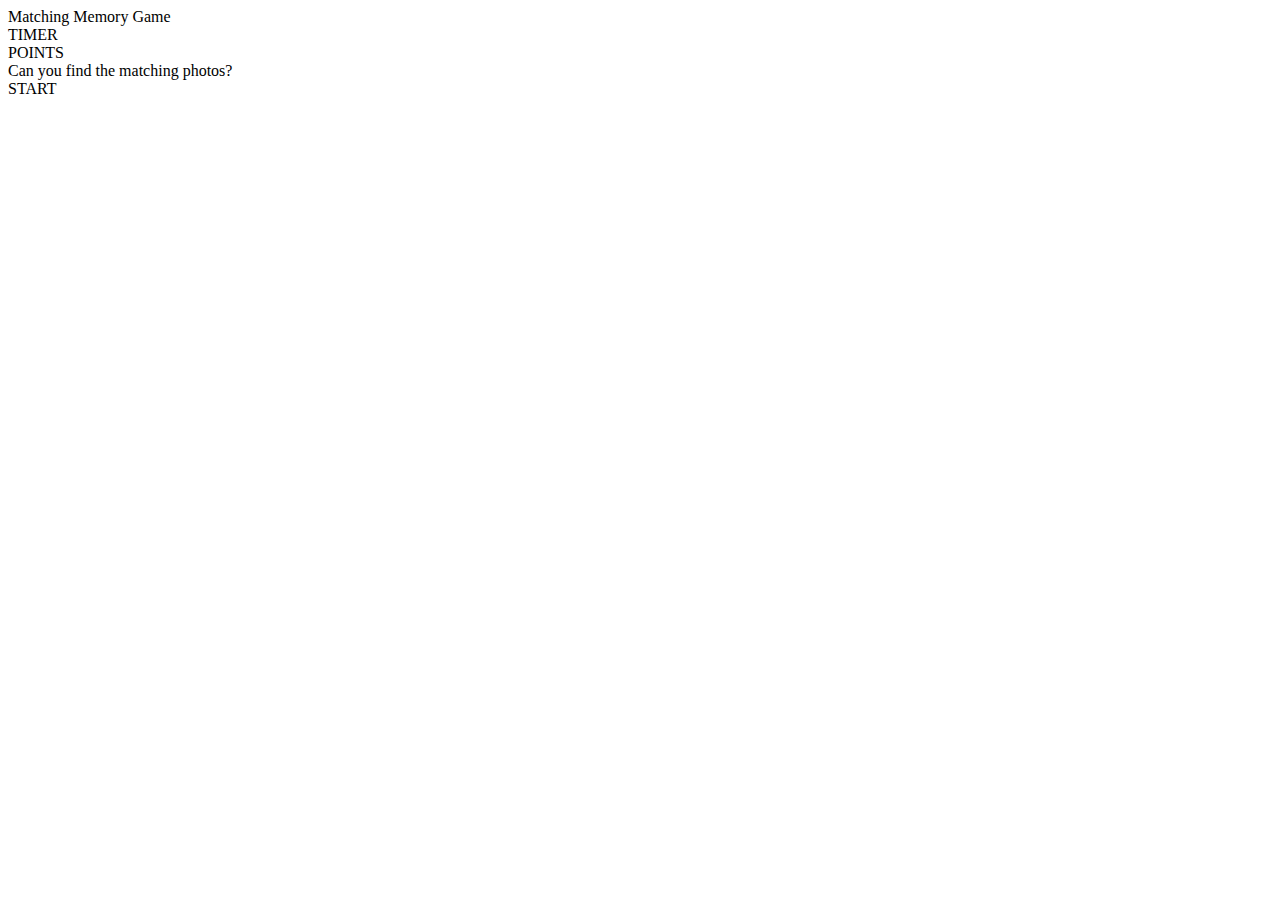
==== memoryCardV2.html @ 9b4fc2e1 "added photos and css and html files" ====
<!DOCTYPE html>
	<html>
		<head>
		<link type="text/css" rel="stylesheet" href="memoryCard.css"/>
		<!-- <script>
		var memory_cards = [childPic1,pic1,pic2,pic2,pic3,pic3,pic4,pic4,pic5,pic5,pic6,pic6,pic7,pic7,pic8,pic8,pic9];
		var new array when cards match = [];
		function(){
			"a function that randomly shuffles cards"
		};

		function(){
		evenlistener 
		};
		
		function(){
		"a function for timer"
		};

		function(){
		"timer starts"		
		}

		
		</script> -->
		<title>Memory Card Game</title> 
		</head>
		<body>
			<div class="container">
				<div class="top-panel">
					<div class="title">Matching Memory Game</div>
				</div>
				<div class="side-panel">
					<div class="timer">TIMER</div>
					<div class="points">POINTS</div>

		<!-- <div class="memory-skills">Improve your memory skills!</div> --> 
					<div class="matching-photos">Can you find the matching photos?</div> 
					<div class="start-button">START</div>
				</div>
				<div class="board">
					<div class= "tile" id="card1">
						<div class="front" id="front_1"></div>
					</div>
					<div class="tile" id="card2">
						<div class="front" id="front_2"></div>
					</div>
					<div class="tile" id="card3">
						<div class="front" id="front_3"></div>
					</div>
					<div class="tile" id="card4">
						<div class="front" id="front_4"></div>
					</div>
					<div class="tile" id="card5">
						<div class="front" id="front_5"></div>
					</div>
					<div class="tile" id="card6">
						<div class="front" id="front_6"></div>
					</div>
					<div class="tile" id="card7">
						<div class="front" id="front_7"></div>
					</div>
					<div class="tile" id="card8">
						<div class="front" id="front_8"></div>
					</div>
					<div class="tile" id="card9">
						<div class="front" id="front_9"></div>
					</div>
					<div class="tile" id="card10">
						<div class="front" id="front_10"></div>
					</div>
					<div class="tile" id="card11">
						<div class="front" id="front_11"></div>
					</div>
					<div class="tile" id="card12">
						<div class="front" id="front_12"></div>
					</div>
					<div class="tile" id="card13">
						<div class="front" id="front_13"></div>
					</div>
					<div class="tile" id="card14">
						<div class="front" id="front_14"></div>
					</div>
					<div class="tile" id="card15">
						<div class="front" id="front_15"></div>
					</div>
					<div class="tile" id="card16">
						<div class="front" id="front_16"></div>
					</div>
					<div class="tile" id="card17">
						<div class="front" id="front_17"></div>
					</div>
					<div class="tile" id="card18">
						<div class="front" id="front_18"></div>
					</div>
					<div class="tile" id="card19">
						<div class="front" id="front_19"></div>
					</div>
					<div class="tile" id="card20">
						<div class="front" id="front_20"></div>
					</div>
				</div>
			</div>	
		</body>
	<html>

	<!--Css will have design of memory board:
	background:
	border:
	width:
	height:
	margin:
	link to image of chilldren
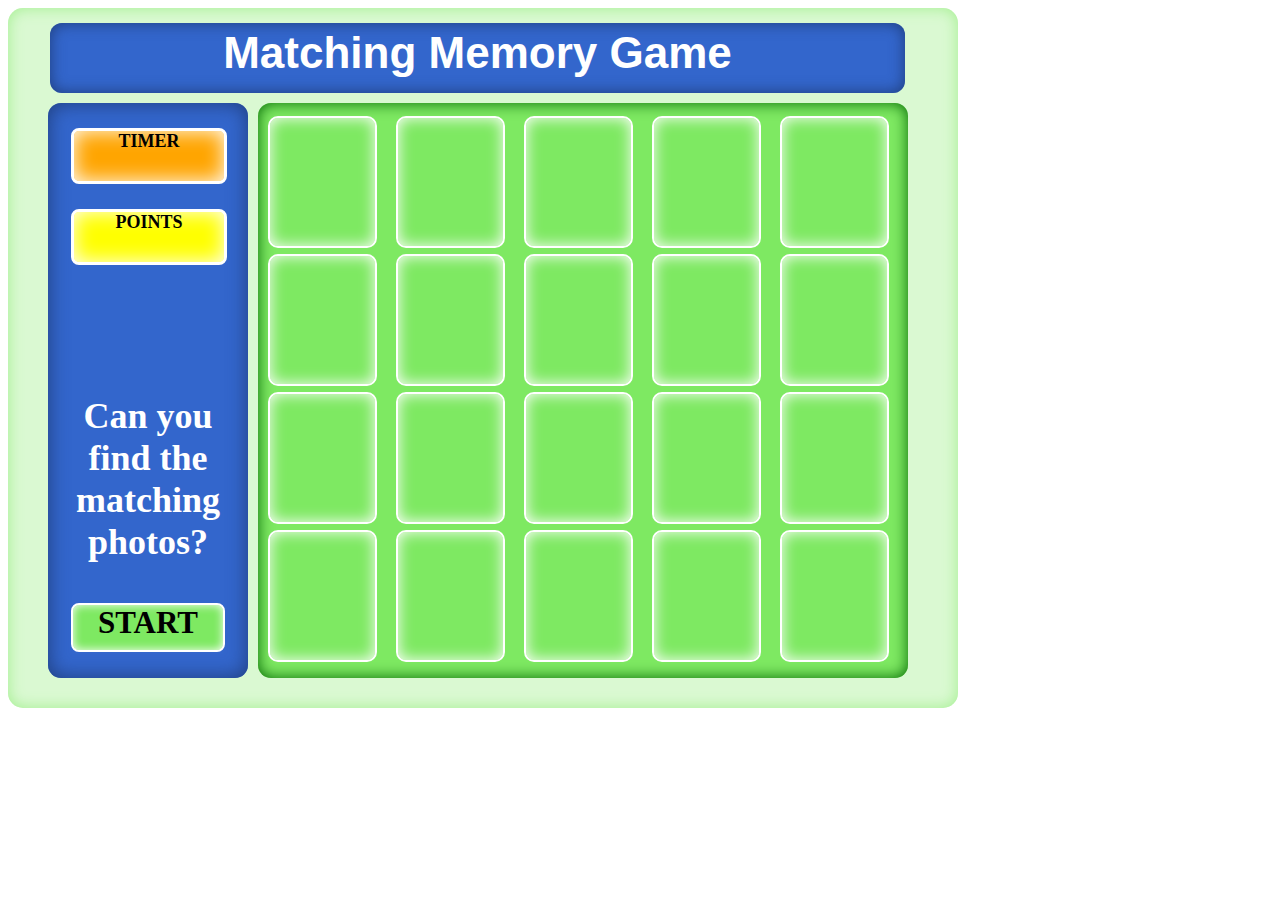
==== commit 9cb3942a: "March 9 updated files from computer" ====
--- a/memoryCardV2.html
+++ b/memoryCardV2.html
@@ -1,7 +1,7 @@
 <!DOCTYPE html>
 	<html>
 		<head>
-		<link type="text/css" rel="stylesheet" href="memoryCard.css"/>
+		<link type="text/css" rel="stylesheet" href="memoryCardV2.css"/>
 		<!-- <script>
 		var memory_cards = [childPic1,pic1,pic2,pic2,pic3,pic3,pic4,pic4,pic5,pic5,pic6,pic6,pic7,pic7,pic8,pic8,pic9];
 		var new array when cards match = [];
@@ -23,7 +23,9 @@
 
 		
 		</script> -->
-		<title>Memory Card Game</title> 
+		<title>Memory Card Game</title>
+		<script src="https://ajax.googleapis.com/ajax/libs/jquery/2.2.0/jquery.min.js"></script> 
+		<script src="memoryCard.js"></script>
 		</head>
 		<body>
 			<div class="container">
@@ -39,65 +41,65 @@
 					<div class="start-button">START</div>
 				</div>
 				<div class="board">
-					<div class= "tile" id="card1">
-						<div class="front" id="front_1"></div>
+					<div class= "tile face-down"  id="card1">
+						
 					</div>
-					<div class="tile" id="card2">
-						<div class="front" id="front_2"></div>
+					<div class="tile face-down" id="card2">
+						
 					</div>
-					<div class="tile" id="card3">
-						<div class="front" id="front_3"></div>
+					<div class="tile face-down" id="card3">
+						
 					</div>
-					<div class="tile" id="card4">
-						<div class="front" id="front_4"></div>
+					<div class="tile face-down" id="card4">
+						
 					</div>
-					<div class="tile" id="card5">
-						<div class="front" id="front_5"></div>
+					<div class="tile face-down" id="card5">
+						
 					</div>
-					<div class="tile" id="card6">
-						<div class="front" id="front_6"></div>
+					<div class="tile face-down" id="card6">
+						
 					</div>
-					<div class="tile" id="card7">
-						<div class="front" id="front_7"></div>
+					<div class="tile face-down" id="card7">
+						
 					</div>
-					<div class="tile" id="card8">
-						<div class="front" id="front_8"></div>
+					<div class="tile face-down" id="card8">
+						
 					</div>
-					<div class="tile" id="card9">
-						<div class="front" id="front_9"></div>
+					<div class="tile face-down" id="card9">
+						
 					</div>
-					<div class="tile" id="card10">
-						<div class="front" id="front_10"></div>
+					<div class="tile face-down" id="card10">
+						
 					</div>
-					<div class="tile" id="card11">
-						<div class="front" id="front_11"></div>
+					<div class="tile face-down" id="card11">
+						
 					</div>
-					<div class="tile" id="card12">
-						<div class="front" id="front_12"></div>
+					<div class="tile face-down" id="card12">
+						
 					</div>
-					<div class="tile" id="card13">
-						<div class="front" id="front_13"></div>
+					<div class="tile face-down" id="card13">
+						
 					</div>
-					<div class="tile" id="card14">
-						<div class="front" id="front_14"></div>
+					<div class="tile face-down" id="card14">
+						
 					</div>
-					<div class="tile" id="card15">
-						<div class="front" id="front_15"></div>
+					<div class="tile face-down" id="card15">
+						
 					</div>
-					<div class="tile" id="card16">
-						<div class="front" id="front_16"></div>
+					<div class="tile face-down" id="card16">
+						
 					</div>
-					<div class="tile" id="card17">
-						<div class="front" id="front_17"></div>
+					<div class="tile face-down" id="card17">
+						
 					</div>
-					<div class="tile" id="card18">
-						<div class="front" id="front_18"></div>
+					<div class="tile face-down" id="card18">
+						
 					</div>
-					<div class="tile" id="card19">
-						<div class="front" id="front_19"></div>
+					<div class="tile face-down" id="card19">
+						
 					</div>
-					<div class="tile" id="card20">
-						<div class="front" id="front_20"></div>
+					<div class="tile face-down" id="card20">
+						
 					</div>
 				</div>
 			</div>	
--- a/memoryCardV2.css
+++ b/memoryCardV2.css
@@ -0,0 +1,143 @@
+/*body{*/
+	/*/*background: #99ffbb;*/
+/*	font-family: PT Sans Narrow, Helvetica;
+	text-align: center;
+	font-size: 27px;
+	color: #1f3d7a;*/
+/*
+}*/
+
+.container{
+	width: 950px;
+	height: 700px;
+	background: #daf9d2;
+	border-radius: 15px;
+	box-shadow: 0 0 15px #a3ef8f inset;
+	position: relative;
+}
+
+.top-panel{
+	background: #3366cc;
+	width: 855px;
+	height: 70px;
+	border-radius: 12px;
+	box-shadow: 0 0 15px #1f3d7a inset;
+	margin-top: 15px;
+	margin-bottom: 10px;
+	margin-left: 42px;
+	float: left;
+}
+
+.title{
+	font-family: Verdana, Helvetica;
+	text-align: center;
+	font-size: 44px;
+	color: white;
+	font-weight: bolder;
+	margin-top: 5px;
+}
+
+.side-panel{
+	background: #3366cc;
+	border-radius: 13px;
+	box-shadow: 0 0 20px #1f3d7a inset;
+	margin-right: 10px;
+	margin-left: 40px;
+	padding-top: 10px;
+	padding-bottom: 15px;
+	height: 550px;
+	width: 200px;
+	float: left;
+}
+
+.timer{
+	background: orange;
+	border-radius: 8px;
+	border: solid 3px white;
+	box-shadow: 0 0 20px white inset;
+	height: 50px;
+	width: 150px;
+	margin-left: 23px;
+	margin-top: 15px;
+	font-size: 18px;
+	font-weight: bolder;
+	font-family: pt sans narrow;
+	color: black;
+	text-align: center;
+}
+
+.points{
+	background: yellow;
+	border-radius: 8px;
+	border: solid 3px white;
+	box-shadow: 0 0 20px white inset;
+	width: 150px;
+	height: 50px;
+	margin-left: 23px;
+	margin-top: 25px;
+	font-size: 18px;
+	font-weight: bolder;
+	color: black;
+	text-align: center;
+	font-family: pt sans narrow;
+}
+
+.start-button{
+	background: #7ee962;
+	border-radius: 8px;
+	border: solid 2px white;
+	box-shadow: 0 0 10px white inset;
+	width: 150px;
+	height: 45px;
+	font-weight: bolder;
+	font-size: 31px;
+	font-family: arial black;
+	text-align: center;
+	color: black;
+	margin-left: 23px;
+	margin-top: 40px;
+}
+/*.memory-skills{
+	font-size: 24px;
+	color: white;
+	text-align: center;
+	font-weight: bold;
+	margin-top: 50px;
+}*/
+.matching-photos{
+	font-size: 36px;
+	color: white;
+	text-align: center;
+	font-weight: bold;
+	font-family: pt sans narrow;
+	margin-top: 130px;
+}
+
+.board{
+	background: #7ee962;
+	border-radius: 13px;
+	box-shadow: 0 0 15px #006600 inset;
+	width: 650px;
+	height: 550px;
+	position: relative; 
+	padding-top: 10px;
+	padding-bottom: 15px;
+	float: left;
+}
+	
+.tile{
+	border-radius: 10px;
+	border: 2px solid white;
+	box-shadow: 0 0 15px white inset;
+	width: 105px;
+	height: 128px;
+	margin-left: 10px;
+	margin-bottom: 3px;
+	margin-top: 3px;
+	margin-right: 9px;
+	float: left;
+}
+
+.face-down{
+	background: url('http://kawaii.kawaii.at/img/blue-green-zig-zag-stripes-Michael-Miller-fabric-171861-2.jpg');
+}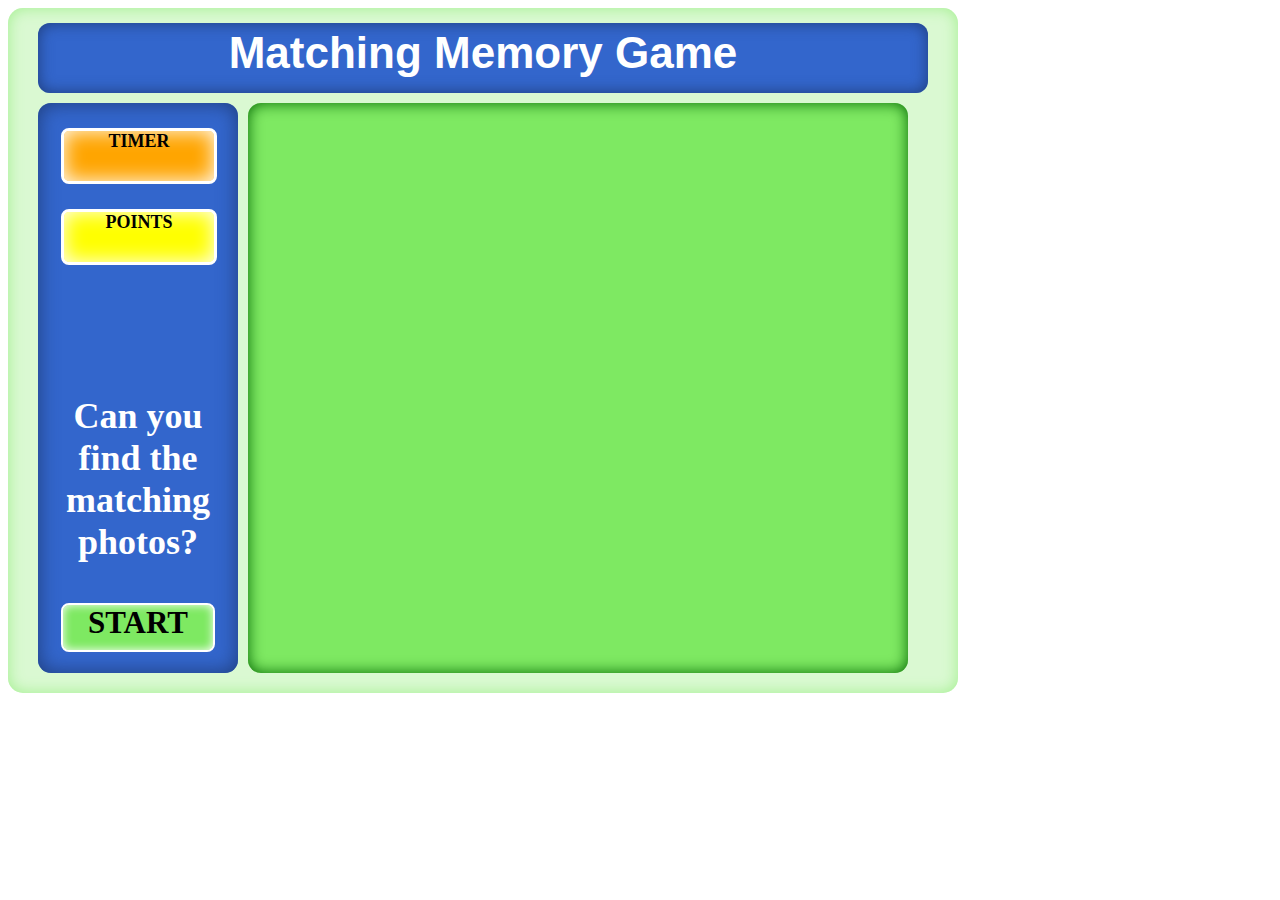
==== commit 89f301af: "These changes were made on Wednesday, March 16" ====
--- a/memoryCardV2.html
+++ b/memoryCardV2.html
@@ -41,64 +41,64 @@
 					<div class="start-button">START</div>
 				</div>
 				<div class="board">
-					<div class= "tile face-down"  id="card1">
+					<div class= "tile card face-down"  id="card1">
 						
 					</div>
-					<div class="tile face-down" id="card2">
+					<div class="tile card face-down" id="card2">
 						
 					</div>
-					<div class="tile face-down" id="card3">
+					<div class="tile card face-down" id="card3">
 						
 					</div>
-					<div class="tile face-down" id="card4">
+					<div class="tile card face-down" id="card4">
 						
 					</div>
-					<div class="tile face-down" id="card5">
+					<div class="tile card face-down" id="card5">
 						
 					</div>
-					<div class="tile face-down" id="card6">
+					<div class="tile card face-down" id="card6">
 						
 					</div>
-					<div class="tile face-down" id="card7">
+					<div class="tile card face-down" id="card7">
 						
 					</div>
-					<div class="tile face-down" id="card8">
+					<div class="tile card face-down" id="card8">
 						
 					</div>
-					<div class="tile face-down" id="card9">
+					<div class="tile card face-down" id="card9">
 						
 					</div>
-					<div class="tile face-down" id="card10">
+					<div class="tile card face-down" id="card10">
 						
 					</div>
-					<div class="tile face-down" id="card11">
+					<div class="tile card face-down" id="card11">
 						
 					</div>
-					<div class="tile face-down" id="card12">
+					<div class="tile card face-down" id="card12">
 						
 					</div>
-					<div class="tile face-down" id="card13">
+					<div class="tile card face-down" id="card13">
 						
 					</div>
-					<div class="tile face-down" id="card14">
+					<div class="tile card face-down" id="card14">
 						
 					</div>
-					<div class="tile face-down" id="card15">
+					<div class="tile card face-down" id="card15">
 						
 					</div>
-					<div class="tile face-down" id="card16">
+					<div class="tile card face-down" id="card16">
 						
 					</div>
-					<div class="tile face-down" id="card17">
+					<div class="tile card face-down" id="card17">
 						
 					</div>
-					<div class="tile face-down" id="card18">
+					<div class="tile card face-down" id="card18">
 						
 					</div>
-					<div class="tile face-down" id="card19">
+					<div class="tile card face-down" id="card19">
 						
 					</div>
-					<div class="tile face-down" id="card20">
+					<div class="tile card face-down" id="card20">
 						
 					</div>
 				</div>
--- a/memoryCardV2.css
+++ b/memoryCardV2.css
@@ -9,7 +9,7 @@
 
 .container{
 	width: 950px;
-	height: 700px;
+	height: 685px;
 	background: #daf9d2;
 	border-radius: 15px;
 	box-shadow: 0 0 15px #a3ef8f inset;
@@ -18,13 +18,13 @@
 
 .top-panel{
 	background: #3366cc;
-	width: 855px;
+	width: 890px;
 	height: 70px;
 	border-radius: 12px;
 	box-shadow: 0 0 15px #1f3d7a inset;
 	margin-top: 15px;
 	margin-bottom: 10px;
-	margin-left: 42px;
+	margin-left: 30px;
 	float: left;
 }
 
@@ -42,10 +42,10 @@
 	border-radius: 13px;
 	box-shadow: 0 0 20px #1f3d7a inset;
 	margin-right: 10px;
-	margin-left: 40px;
+	margin-left: 30px;
 	padding-top: 10px;
 	padding-bottom: 15px;
-	height: 550px;
+	height: 545px;
 	width: 200px;
 	float: left;
 }
@@ -97,13 +97,7 @@
 	margin-left: 23px;
 	margin-top: 40px;
 }
-/*.memory-skills{
-	font-size: 24px;
-	color: white;
-	text-align: center;
-	font-weight: bold;
-	margin-top: 50px;
-}*/
+
 .matching-photos{
 	font-size: 36px;
 	color: white;
@@ -117,27 +111,38 @@
 	background: #7ee962;
 	border-radius: 13px;
 	box-shadow: 0 0 15px #006600 inset;
-	width: 650px;
+	width: 630px;
 	height: 550px;
 	position: relative; 
 	padding-top: 10px;
-	padding-bottom: 15px;
+	padding-bottom: 10px;
+	padding-left: 30px;
 	float: left;
 }
 	
 .tile{
 	border-radius: 10px;
-	border: 2px solid white;
-	box-shadow: 0 0 15px white inset;
-	width: 105px;
+/*	border: 2px solid white;
+	box-shadow: 0 0 15px white inset;*/
+/*	width: 105px;
 	height: 128px;
 	margin-left: 10px;
 	margin-bottom: 3px;
 	margin-top: 3px;
 	margin-right: 9px;
-	float: left;
+	float: left;*/
 }
 
 .face-down{
-	background: url('http://kawaii.kawaii.at/img/blue-green-zig-zag-stripes-Michael-Miller-fabric-171861-2.jpg');
+	background: url('IMG_Back.png');
+}
+
+.card{
+	width: 105px;
+	height: 128px;
+	margin-left: 10px;
+	margin-bottom: 10px;
+	margin-top: 1px;
+	margin-right: 10px;
+	float: left;
 }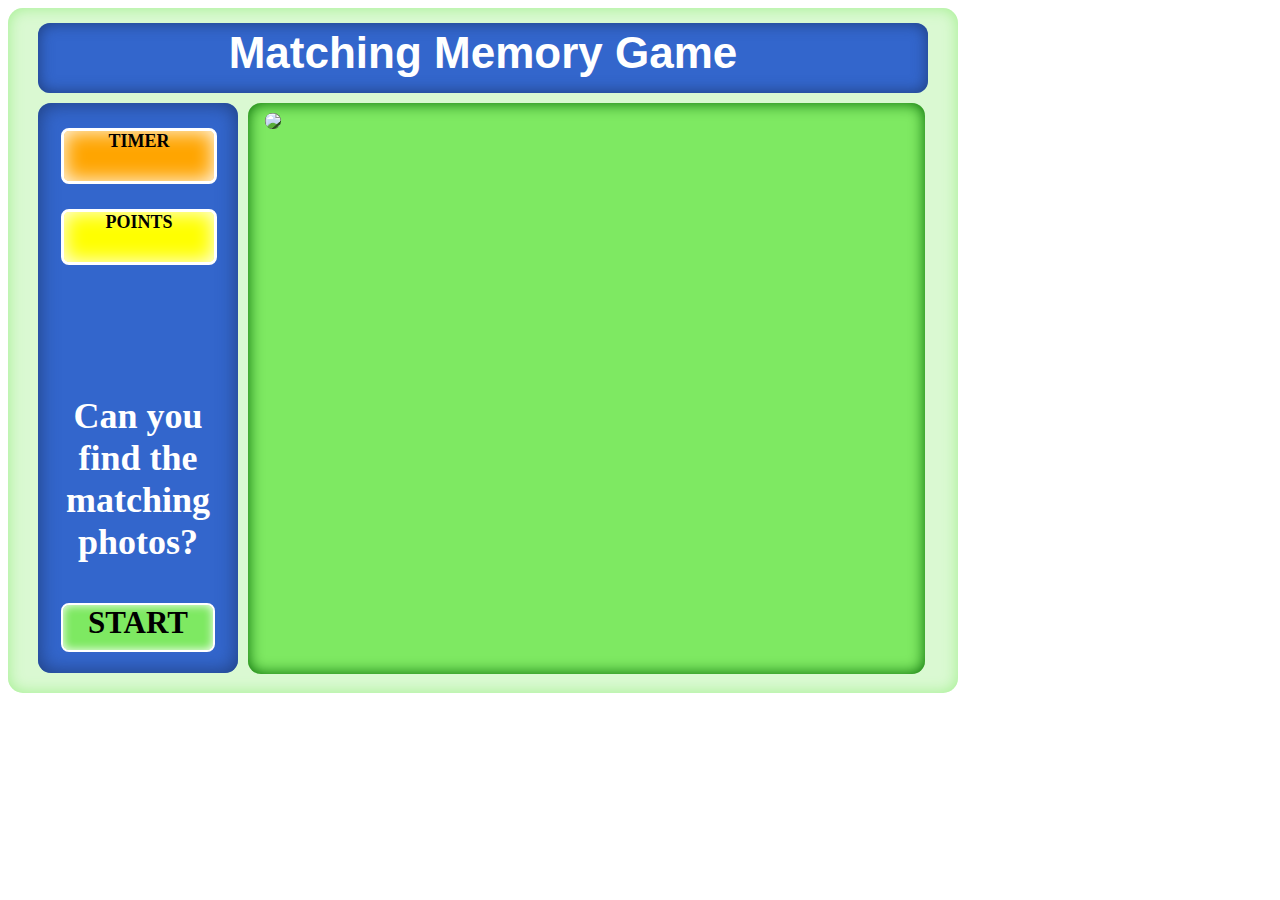
==== commit 862c8b3c: "function to reload page and bkgnd image change" ====
--- a/memoryCardV2.html
+++ b/memoryCardV2.html
@@ -2,27 +2,6 @@
 	<html>
 		<head>
 		<link type="text/css" rel="stylesheet" href="memoryCardV2.css"/>
-		<!-- <script>
-		var memory_cards = [childPic1,pic1,pic2,pic2,pic3,pic3,pic4,pic4,pic5,pic5,pic6,pic6,pic7,pic7,pic8,pic8,pic9];
-		var new array when cards match = [];
-		function(){
-			"a function that randomly shuffles cards"
-		};
-
-		function(){
-		evenlistener 
-		};
-		
-		function(){
-		"a function for timer"
-		};
-
-		function(){
-		"timer starts"		
-		}
-
-		
-		</script> -->
 		<title>Memory Card Game</title>
 		<script src="https://ajax.googleapis.com/ajax/libs/jquery/2.2.0/jquery.min.js"></script> 
 		<script src="memoryCard.js"></script>
@@ -33,14 +12,31 @@
 					<div class="title">Matching Memory Game</div>
 				</div>
 				<div class="side-panel">
-					<div class="timer">TIMER</div>
-					<div class="points">POINTS</div>
+					<div class="timer">TIMER
+						<div id="timer-display"></div>
+					</div>
+					<div class="points">POINTS
+						<div id= "points-display"></div>
+					</div>
 
 		<!-- <div class="memory-skills">Improve your memory skills!</div> --> 
-					<div class="matching-photos">Can you find the matching photos?</div> 
+					<div class="matching-photos">Can you find the matching photos?
+<!-- 						<p id="demo">
+			    			<form
+        							action="http://requestb.in/1dm5dlu1"
+        				method="POST">
+         			<label for="name">Name</label>
+          			<input name="name" type="text" id="name"/>
+          			<label for="email">Email</label>
+          			<input name="email" type="text" id="email"/>
+    						</form>
+						</p> -->
+					</div> 
 					<div class="start-button">START</div>
 				</div>
 				<div class="board">
+					<img id= "group-shot" src = "IMG_start.png"/>
+					<img id="group-silly" src = "IMG_silly.png"/>
 					<div class= "tile card face-down"  id="card1">
 						
 					</div>
@@ -106,10 +102,3 @@
 		</body>
 	<html>
 
-	<!--Css will have design of memory board:
-	background:
-	border:
-	width:
-	height:
-	margin:
-	link to image of chilldren--- a/memoryCardV2.css
+++ b/memoryCardV2.css
@@ -111,12 +111,12 @@
 	background: #7ee962;
 	border-radius: 13px;
 	box-shadow: 0 0 15px #006600 inset;
-	width: 630px;
-	height: 550px;
+	width: 660px;
+	height: 540px;
 	position: relative; 
 	padding-top: 10px;
-	padding-bottom: 10px;
-	padding-left: 30px;
+	padding-bottom: 21px;
+	padding-left: 17px;
 	float: left;
 }
 	
@@ -131,6 +131,7 @@
 	margin-top: 3px;
 	margin-right: 9px;
 	float: left;*/
+	display: none;
 }
 
 .face-down{
@@ -140,9 +141,22 @@
 .card{
 	width: 105px;
 	height: 128px;
-	margin-left: 10px;
-	margin-bottom: 10px;
+	margin-left: 11px;
+	margin-bottom: 11px;
 	margin-top: 1px;
 	margin-right: 10px;
 	float: left;
+}
+
+#group-silly{
+	border-radius: 12px;
+	box-shadow: 0 0 15px black inset;
+	float: left;
+	display:none;
+}
+#group-shot{
+	border-radius: 12px;
+	box-shadow: 0 0 15px black inset;
+	margin-right:10px;
+	/*display:none;*/
 }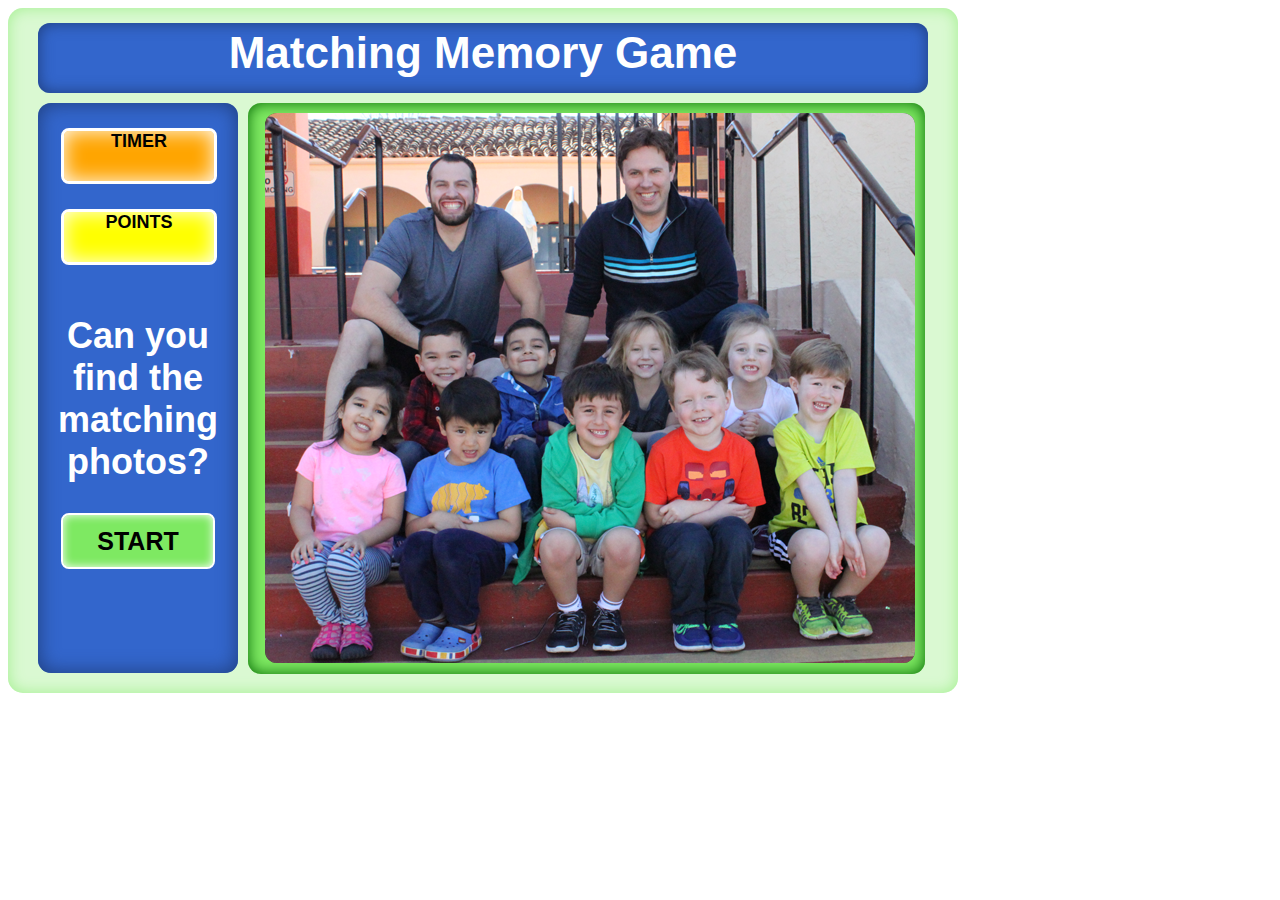
==== commit 07ffdf92: "index.html intact. changes in css and MCv2.html" ====
--- a/memoryCardV2.html
+++ b/memoryCardV2.html
@@ -18,19 +18,17 @@
 					<div class="points">POINTS
 						<div id= "points-display"></div>
 					</div>
-
-		<!-- <div class="memory-skills">Improve your memory skills!</div> --> 
+<!-- 					<div class="name">TYPE YOUR NAME
+							<div id="name display"></div>
+					</div> -->
+<!-- 					<form action = "/name " method="post">
+						<div>
+						 	<label for="name">TYPE YOUR NAME</label>
+						 	<input type="text" id="name"/>
+							<div id="name-display"></div>
+						</div>
+					</form>	  -->
 					<div class="matching-photos">Can you find the matching photos?
-<!-- 						<p id="demo">
-			    			<form
-        							action="http://requestb.in/1dm5dlu1"
-        				method="POST">
-         			<label for="name">Name</label>
-          			<input name="name" type="text" id="name"/>
-          			<label for="email">Email</label>
-          			<input name="email" type="text" id="email"/>
-    						</form>
-						</p> -->
 					</div> 
 					<div class="start-button">START</div>
 				</div>
--- a/memoryCardV2.css
+++ b/memoryCardV2.css
@@ -61,7 +61,7 @@
 	margin-top: 15px;
 	font-size: 18px;
 	font-weight: bolder;
-	font-family: pt sans narrow;
+	font-family: verdana, helvetica;
 	color: black;
 	text-align: center;
 }
@@ -79,7 +79,23 @@
 	font-weight: bolder;
 	color: black;
 	text-align: center;
-	font-family: pt sans narrow;
+	font-family: verdana, helvetica;
+}
+
+.name{
+	background: #daf9d2;
+	border-radius: 8px;
+	border: solid 3px white;
+	box-shadow: 0 0 20px white inset;
+	width: 150px;
+	height: 50px;
+	margin-left: 23px;
+	margin-top: 25px;
+	font-size: 14px;
+	font-weight: bolder;
+	color: black;
+	text-align: center;
+	font-family: verdana, helvetica;
 }
 
 .start-button{
@@ -88,14 +104,15 @@
 	border: solid 2px white;
 	box-shadow: 0 0 10px white inset;
 	width: 150px;
-	height: 45px;
+	height: 40px;
 	font-weight: bolder;
-	font-size: 31px;
-	font-family: arial black;
+	font-size: 25px;
+	font-family: verdana, Helvetica;
 	text-align: center;
 	color: black;
 	margin-left: 23px;
-	margin-top: 40px;
+	margin-top: 30px;
+	padding-top: 12px;
 }
 
 .matching-photos{
@@ -103,8 +120,8 @@
 	color: white;
 	text-align: center;
 	font-weight: bold;
-	font-family: pt sans narrow;
-	margin-top: 130px;
+	font-family: verdana, helvetica;
+	margin-top: 50px;
 }
 
 .board{
@@ -135,7 +152,7 @@
 }
 
 .face-down{
-	background: url('IMG_Back.png');
+	background: url('IMG_Back.png') no-repeat;
 }
 
 .card{
